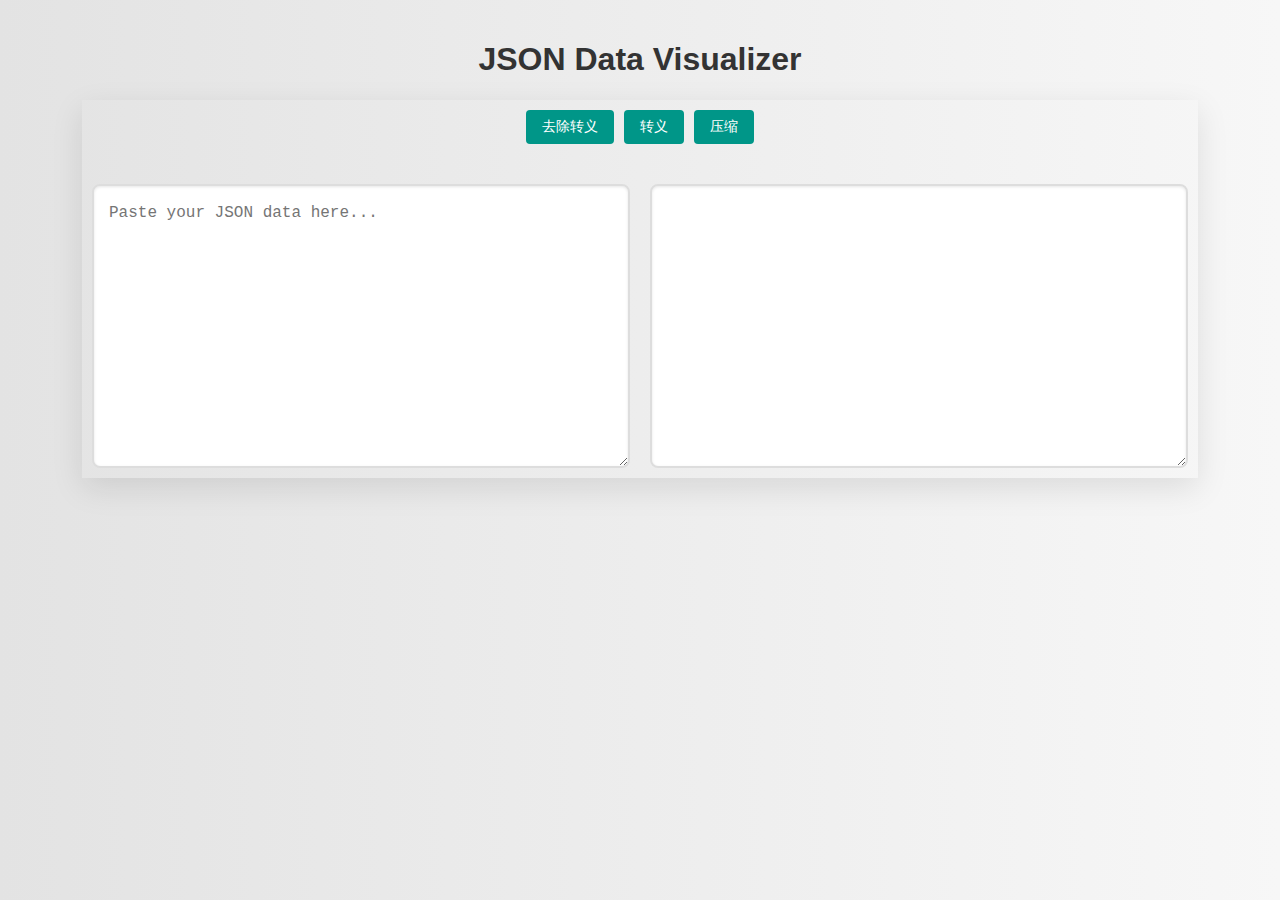
==== json.html @ 1f3554a0 "first commit" ====
<!DOCTYPE html>
<html lang="en">
<head>
    <meta charset="UTF-8">
    <meta name="viewport" content="width=device-width, initial-scale=1.0">
    <title>JSON Data Visualizer</title>
    <script src="js/script2.js"></script>
    <link rel="stylesheet" href="css/style.css">
</head>
<body>
<h1>JSON Data Visualizer</h1>
<div class="container">
    <div class="buttons-container">
        <button id="button1" onclick="unescapeJSON()">去除转义</button>
        <button id="button2" onclick="escapeJSON()">转义</button>
        <button id="button3" onclick="compressJSON()">压缩</button>
    </div>
    <div class="boxes">
        <textarea id="json-input" rows="10" cols="50" placeholder="Paste your JSON data here..."></textarea>
        <pre id="json-output"></pre>
    </div>
</div>
<script src="js/script.js"></script>
</body>
</html>
---- css/style.css ----
body {
    font-family: 'Roboto', sans-serif;
    background: linear-gradient(to right, #e3e3e3, #f7f7f7);
    color: #333;
    margin: 0;
    padding: 20px;
    display: flex;
    flex-direction: column;
    align-items: center;
}

.container {
    display: flex;
    flex-direction: column; /* 修改为column以实现垂直排列 */
    width: 100%;
    max-width: 90%;
    box-shadow: 0 10px 30px rgba(0, 0, 0, 0.1);
    transition: transform 0.3s ease-in-out, box-shadow 0.3s ease-in-out;
    align-items: center; /* 修改为center以在容器中居中对齐 */
}

.boxes {
    display: flex;
    flex-direction: row; /* 保持框水平排列 */
    width: 100%;
}

#json-input, #json-output {
    margin: 10px; /* 调整外边距 */
    padding: 15px;
    border: 2px solid #ddd;
    border-radius: 8px;
    background: #ffffff;
    box-shadow: inset 0 1px 3px rgba(0, 0, 0, 0.1);
    font-family: 'Courier New', monospace;
    font-size: 16px;
    line-height: 1.5;
    min-height: 250px;
    overflow: auto;
    resize: vertical;
    position: relative;
    transition: border-color 0.3s ease-in-out;
    width: calc(50% - 20px); /* 设置宽度为容器宽度的一半减去间隙 */
}

#json-output {
    overflow-x: auto;
    overflow-y: hidden;
}

/* 新增按钮样式 */
button {
    padding: 8px 16px;
    margin: 10px 5px; /* 调整按钮的外边距 */
    border: none;
    border-radius: 4px;
    background-color: #009688;
    color: white;
    font-size: 14px;
    cursor: pointer;
    outline: none;
    transition: background-color 0.2s, box-shadow 0.2s;
}

button:hover {
    background-color: #00796b;
    box-shadow: 0 2px 4px rgba(0, 0, 0, 0.2);
}

button:active {
    background-color: #005f56;
}

/* 按钮组容器样式 */
.buttons-container {
    display: flex;
    justify-content: center;
    margin-bottom: 20px;
    width: 100%; /* 设置宽度以与框宽度相匹配 */
}
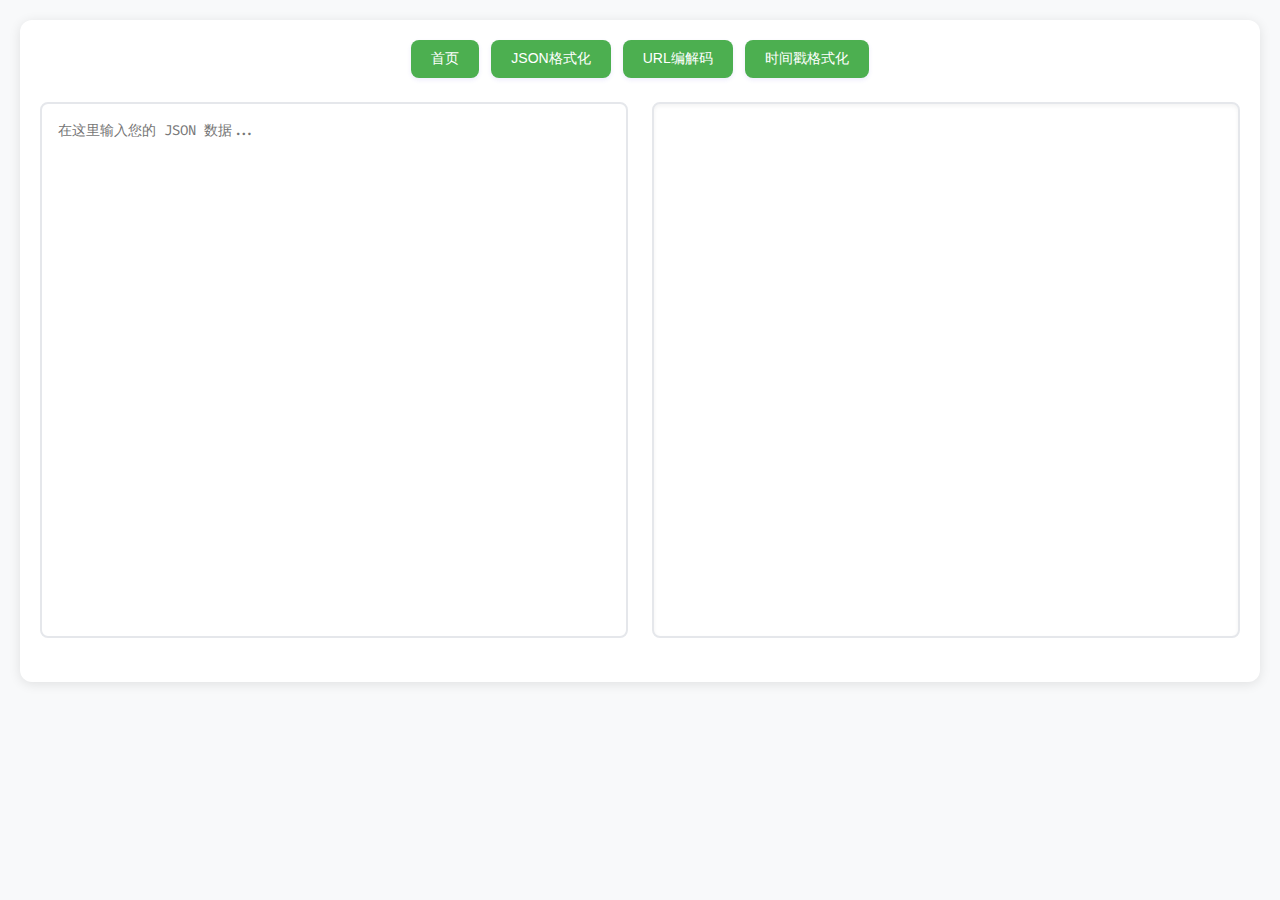
==== commit 6e1a7a9e: "增加功能" ====
--- a/json.html
+++ b/json.html
@@ -1,22 +1,24 @@
 <!DOCTYPE html>
-<html lang="en">
+<html lang="zh">
 <head>
     <meta charset="UTF-8">
     <meta name="viewport" content="width=device-width, initial-scale=1.0">
-    <title>JSON Data Visualizer</title>
-    <script src="js/script2.js"></script>
-    <link rel="stylesheet" href="css/style.css">
+    <title>JSON 可视化工具</title>
+    <link href="css/style.css" rel="stylesheet">
+    <link rel="preconnect" href="https://fonts.googleapis.com">
+    <link rel="preconnect" href="https://fonts.gstatic.com" crossorigin>
+    <link href="https://fonts.googleapis.com/css2?family=Fira+Code:wght@400;500&display=swap" rel="stylesheet">
 </head>
 <body>
-<h1>JSON Data Visualizer</h1>
 <div class="container">
     <div class="buttons-container">
-        <button id="button1" onclick="unescapeJSON()">去除转义</button>
-        <button id="button2" onclick="escapeJSON()">转义</button>
-        <button id="button3" onclick="compressJSON()">压缩</button>
+        <button onclick="window.location.href='index.html'">首页</button>
+        <button onclick="window.location.href='json.html'">JSON格式化</button>
+        <button onclick="window.location.href='url.html'">URL编解码</button>
+        <button onclick="window.location.href='time.html'">时间戳格式化</button>
     </div>
     <div class="boxes">
-        <textarea id="json-input" rows="10" cols="50" placeholder="Paste your JSON data here..."></textarea>
+        <textarea id="json-input" placeholder="在这里输入您的 JSON 数据..."></textarea>
         <pre id="json-output"></pre>
     </div>
 </div>
--- a/css/style.css
+++ b/css/style.css
@@ -1,80 +1,279 @@
+/* 全局样式 */
 body {
-    font-family: 'Roboto', sans-serif;
-    background: linear-gradient(to right, #e3e3e3, #f7f7f7);
-    color: #333;
+    font-family: -apple-system, BlinkMacSystemFont, 'Segoe UI', Roboto, Oxygen, Ubuntu, Cantarell, 'Open Sans', 'Helvetica Neue', sans-serif;
     margin: 0;
     padding: 20px;
-    display: flex;
-    flex-direction: column;
-    align-items: center;
+    background: #f8f9fa;
+    color: #24292e;
+    line-height: 1.6;
 }
 
 .container {
-    display: flex;
-    flex-direction: column; /* 修改为column以实现垂直排列 */
-    width: 100%;
-    max-width: 90%;
-    box-shadow: 0 10px 30px rgba(0, 0, 0, 0.1);
-    transition: transform 0.3s ease-in-out, box-shadow 0.3s ease-in-out;
-    align-items: center; /* 修改为center以在容器中居中对齐 */
-}
-
-.boxes {
-    display: flex;
-    flex-direction: row; /* 保持框水平排列 */
-    width: 100%;
-}
-
-#json-input, #json-output {
-    margin: 10px; /* 调整外边距 */
-    padding: 15px;
-    border: 2px solid #ddd;
-    border-radius: 8px;
-    background: #ffffff;
-    box-shadow: inset 0 1px 3px rgba(0, 0, 0, 0.1);
-    font-family: 'Courier New', monospace;
-    font-size: 16px;
-    line-height: 1.5;
-    min-height: 250px;
-    overflow: auto;
-    resize: vertical;
-    position: relative;
-    transition: border-color 0.3s ease-in-out;
-    width: calc(50% - 20px); /* 设置宽度为容器宽度的一半减去间隙 */
-}
-
-#json-output {
-    overflow-x: auto;
-    overflow-y: hidden;
-}
-
-/* 新增按钮样式 */
-button {
-    padding: 8px 16px;
-    margin: 10px 5px; /* 调整按钮的外边距 */
-    border: none;
-    border-radius: 4px;
-    background-color: #009688;
-    color: white;
-    font-size: 14px;
-    cursor: pointer;
-    outline: none;
-    transition: background-color 0.2s, box-shadow 0.2s;
-}
-
-button:hover {
-    background-color: #00796b;
-    box-shadow: 0 2px 4px rgba(0, 0, 0, 0.2);
-}
-
-button:active {
-    background-color: #005f56;
-}
-
-/* 按钮组容器样式 */
+    max-width: 1400px;
+    margin: 0 auto;
+    padding: 20px;
+    background: white;
+    border-radius: 12px;
+    box-shadow: 0 2px 12px rgba(0, 0, 0, 0.1);
+}
+
+/* 按钮容器样式 */
 .buttons-container {
     display: flex;
     justify-content: center;
-    margin-bottom: 20px;
-    width: 100%; /* 设置宽度以与框宽度相匹配 */
-}
+    margin-bottom: 24px;
+    gap: 12px;
+    flex-wrap: wrap;
+}
+
+/* 按钮样式 */
+button {
+    padding: 10px 20px;
+    border: none;
+    border-radius: 8px;
+    background-color: #4CAF50;
+    color: white;
+    font-size: 14px;
+    font-weight: 500;
+    cursor: pointer;
+    transition: all 0.2s ease;
+    box-shadow: 0 2px 4px rgba(79, 70, 229, 0.1);
+}
+
+button:hover {
+    transform: translateY(-1px);
+    box-shadow: 0 4px 8px rgba(79, 70, 229, 0.2);
+    background-color: #388E3C;
+}
+
+button:active {
+    transform: translateY(0);
+    box-shadow: 0 2px 4px rgba(79, 70, 229, 0.1);
+    background-color: #2E7D32;
+}
+
+/* 编辑器布局 */
+.boxes {
+    display: flex;
+    gap: 24px;
+    margin-bottom: 24px;
+}
+
+/* 输入区域样式 */
+#json-input {
+    flex: 1;
+    min-height: 500px;
+    padding: 16px;
+    border: 2px solid #e5e7eb;
+    border-radius: 8px;
+    font-family: 'Fira Code', 'Cascadia Code', 'Source Code Pro', Menlo, Monaco, 'Courier New', monospace;
+    font-size: 14px;
+    line-height: 1.5;
+    resize: none;
+    background: #ffffff;
+    color: #374151;
+    transition: all 0.2s ease;
+}
+
+#json-input:focus {
+    outline: none;
+    border-color: #6366f1;
+    box-shadow: 0 0 0 3px rgba(99, 102, 241, 0.1);
+}
+
+/* 输出区域样式 */
+#json-output {
+    flex: 1;
+    min-height: 500px;
+    padding: 16px;
+    margin: 0;
+    background: #ffffff;
+    border: 2px solid #e5e7eb;
+    border-radius: 8px;
+    font-family: 'Fira Code', 'Cascadia Code', 'Source Code Pro', Menlo, Monaco, 'Courier New', monospace;
+    font-size: 14px;
+    line-height: 1.5;
+    overflow-x: auto;
+    white-space: pre;
+    box-shadow: inset 0 2px 4px rgba(0, 0, 0, 0.05);
+}
+
+/* 语法高亮 */
+#json-output .string { color: #22863a; }
+#json-output .number { color: #005cc5; }
+#json-output .boolean { color: #005cc5; }
+#json-output .null { color: #005cc5; }
+#json-output .key { color: #24292e; }
+#json-output .bracket { color: #24292e; }
+
+/* 数组长度显示 */
+.array-length {
+    color: #6b7280;
+    font-size: 0.9em;
+    margin-left: 0.5em;
+    font-style: italic;
+}
+
+/* 可折叠区域 */
+.collapsible {
+    display: inline;
+}
+
+.toggle {
+    cursor: pointer;
+    user-select: none;
+    display: inline;
+}
+
+.toggle-icon {
+    display: inline-block;
+    width: 1em;
+    height: 1em;
+    text-align: center;
+    color: #6b7280;
+    transition: transform 0.2s ease;
+    cursor: pointer;
+    margin-right: 0.2em;
+}
+
+.toggle:hover .toggle-icon {
+    color: #0366d6;
+}
+
+.content {
+    display: inline;
+}
+
+.content.collapsed {
+    display: none;
+}
+
+/* 键名后的冒号 */
+.key::after {
+    content: ": ";
+    color: #24292e;
+}
+
+/* 错误提示 */
+.error {
+    color: #dc2626;
+    padding: 8px 12px;
+    background: #fee2e2;
+    border-radius: 6px;
+    margin: 8px 0;
+    font-size: 14px;
+}
+
+/* 响应式设计 */
+@media (max-width: 768px) {
+    body {
+        padding: 12px;
+    }
+
+    .container {
+        padding: 12px;
+    }
+
+    .boxes {
+        flex-direction: column;
+    }
+    
+    #json-input, #json-output {
+        width: 100%;
+        min-height: 300px;
+    }
+    
+    button {
+        width: 100%;
+    }
+}
+
+/* JSON Formatter 自定义样式 */
+.json-formatter-row {
+    font-family: 'Courier New', monospace !important;
+    font-size: 14px !important;
+    line-height: 1.5 !important;
+}
+
+.json-formatter-row .json-formatter-key {
+    color: #24292e !important;
+    font-weight: 600 !important;
+}
+
+.json-formatter-row .json-formatter-key::before {
+    content: '"';
+}
+
+.json-formatter-row .json-formatter-key::after {
+    content: '"';
+}
+
+.json-formatter-row .json-formatter-string {
+    color: #22863a !important;
+    white-space: pre-wrap !important;
+}
+
+.json-formatter-row .json-formatter-string::before {
+    content: '"';
+    color: #22863a !important;
+}
+
+.json-formatter-row .json-formatter-string::after {
+    content: '"';
+    color: #22863a !important;
+}
+
+.json-formatter-row .json-formatter-number {
+    color: #005cc5 !important;
+}
+
+.json-formatter-row .json-formatter-boolean {
+    color: #005cc5 !important;
+}
+
+.json-formatter-row .json-formatter-null {
+    color: #005cc5 !important;
+}
+
+.json-formatter-row .json-formatter-bracket {
+    color: #24292e !important;
+}
+
+.json-formatter-row .json-formatter-comma {
+    color: #24292e !important;
+}
+
+.json-formatter-row > a > .json-formatter-preview-text {
+    transition: all 0.2s ease;
+}
+
+.json-formatter-row > a > .json-formatter-preview-text .json-formatter-string::before,
+.json-formatter-row > a > .json-formatter-preview-text .json-formatter-string::after {
+    color: inherit !important;
+}
+
+.json-formatter-dark.json-formatter-row {
+    background: none !important;
+}
+
+.json-formatter-dark.json-formatter-row > a > .json-formatter-preview-text {
+    color: #666 !important;
+}
+
+.json-formatter-dark.json-formatter-row .json-formatter-row {
+    margin-left: 1em !important;
+}
+
+.json-formatter-dark.json-formatter-row .json-formatter-toggler {
+    font-size: 0.8em !important;
+    margin-right: 0.3em !important;
+    opacity: 0.8 !important;
+}
+
+.json-formatter-dark.json-formatter-row .json-formatter-toggler:after {
+    content: "▶" !important;
+}
+
+.json-formatter-dark.json-formatter-row .json-formatter-toggler.json-formatter-open:after {
+    content: "▼" !important;
+}
